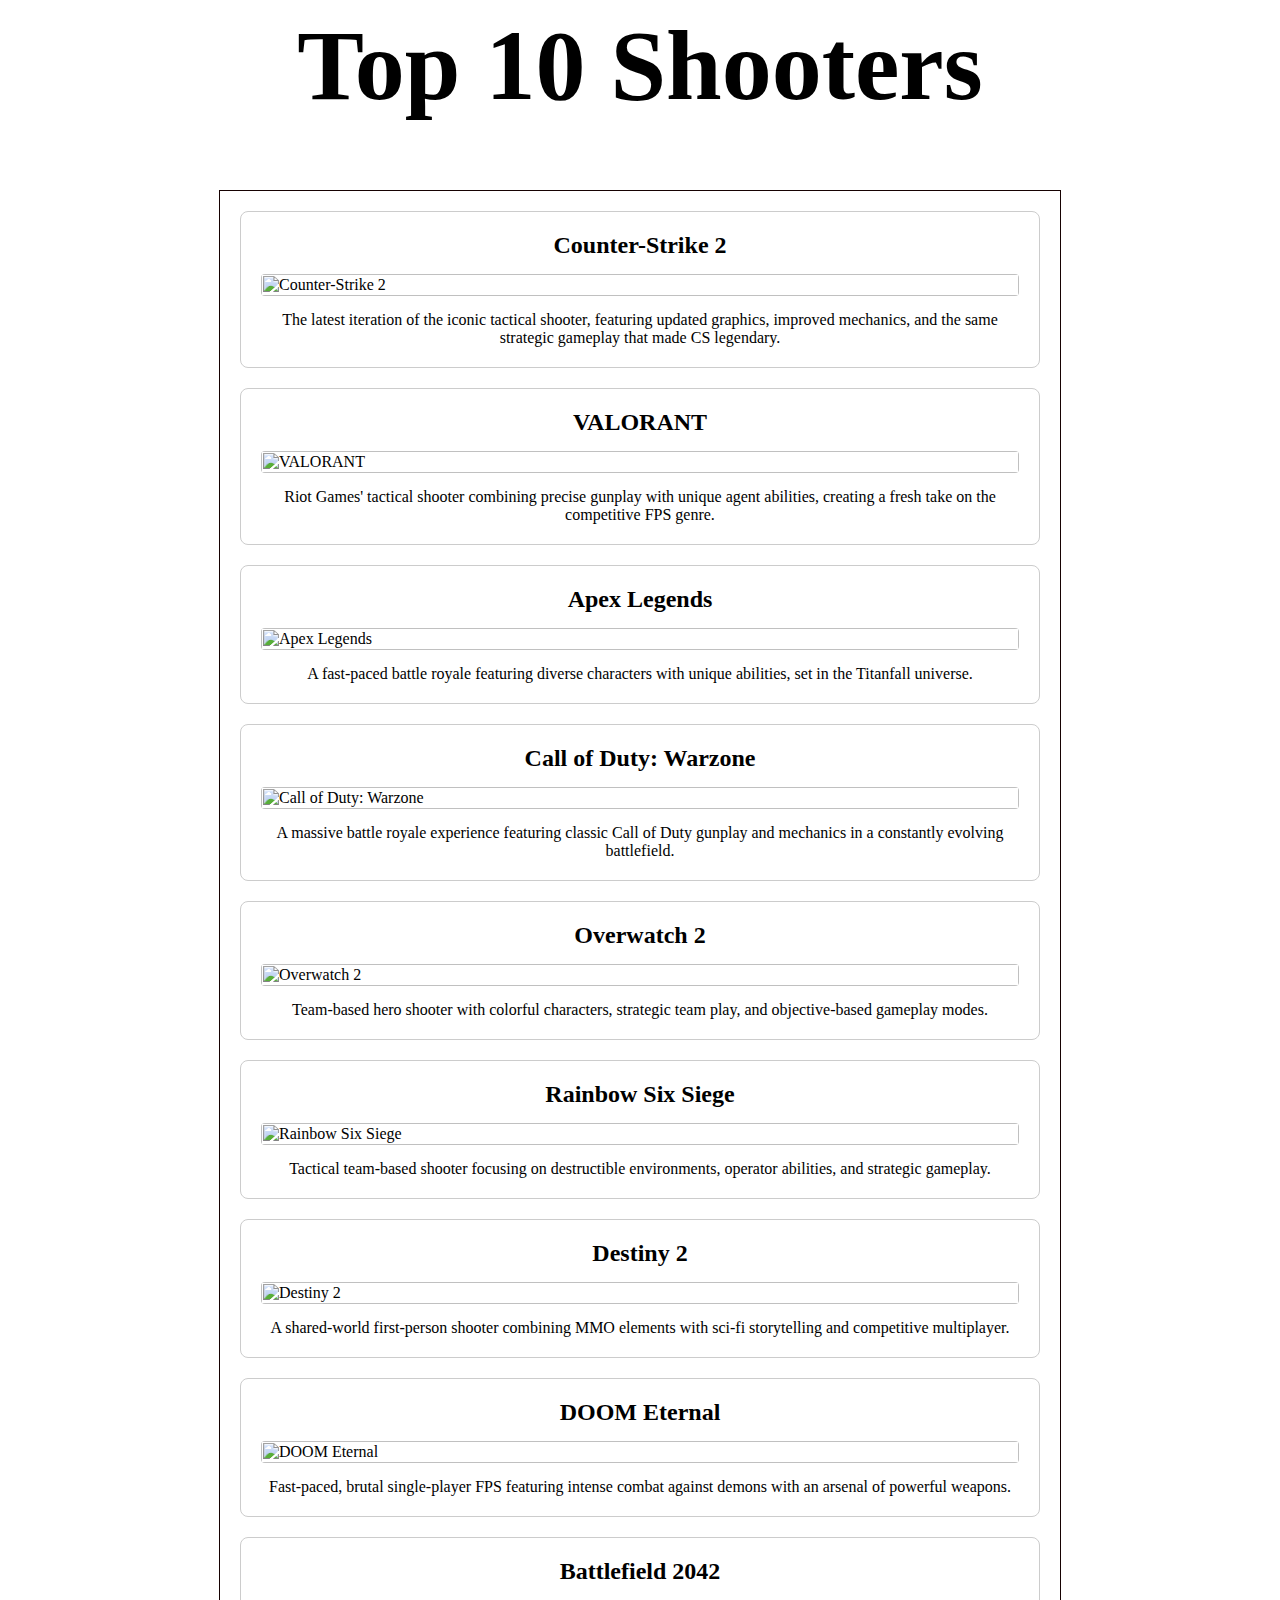
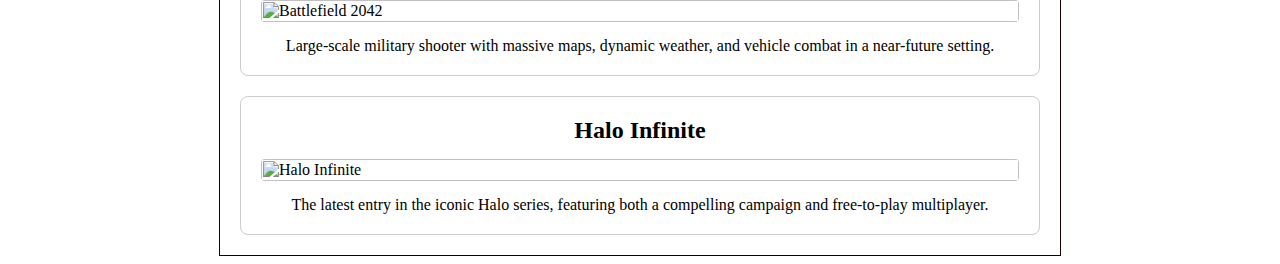
==== Shooters/top10.html @ a677a3aa "Shooters tierlist" ====
<html>
<head>
    <link rel="stylesheet" href="top10.css">
</head>
<body>
    <h1>Top 10 Shooters</h1>
    <div class="container">
        <div class="item">
            <h2>Counter-Strike 2</h2>
            <img src="https://cdn.cloudflare.steamstatic.com/apps/csgo/images/csgo_react/social/cs2.jpg" alt="Counter-Strike 2">
            <p>The latest iteration of the iconic tactical shooter, featuring updated graphics, improved mechanics, and the same strategic gameplay that made CS legendary.</p>
        </div>

        <div class="item">
            <h2>VALORANT</h2>
            <img src="https://images.unsplash.com/photo-1616856940537-2f1c1c3c2a9c" alt="VALORANT">
            <p>Riot Games' tactical shooter combining precise gunplay with unique agent abilities, creating a fresh take on the competitive FPS genre.</p>
        </div>
    
        <div class="item">
            <h2>Apex Legends</h2>
            <img src="https://images.unsplash.com/photo-1616856940537-2f1c1c3c2a9c" alt="Apex Legends">
            <p>A fast-paced battle royale featuring diverse characters with unique abilities, set in the Titanfall universe.</p>
        </div>

        <div class="item">
            <h2>Call of Duty: Warzone</h2>
            <img src="https://images.unsplash.com/photo-1616856940537-2f1c1c3c2a9c" alt="Call of Duty: Warzone">
            <p>A massive battle royale experience featuring classic Call of Duty gunplay and mechanics in a constantly evolving battlefield.</p>
        </div>
        
        <div class="item">
            <h2>Overwatch 2</h2>
            <img src="https://images.unsplash.com/photo-1616856940537-2f1c1c3c2a9c" alt="Overwatch 2">
            <p>Team-based hero shooter with colorful characters, strategic team play, and objective-based gameplay modes.</p>
        </div>
        
        <div class="item">
            <h2>Rainbow Six Siege</h2>
            <img src="https://images.unsplash.com/photo-1616856940537-2f1c1c3c2a9c" alt="Rainbow Six Siege">
            <p>Tactical team-based shooter focusing on destructible environments, operator abilities, and strategic gameplay.</p>
        </div>

        <div class="item">
            <h2>Destiny 2</h2>
            <img src="https://images.unsplash.com/photo-1616856940537-2f1c1c3c2a9c" alt="Destiny 2">
            <p>A shared-world first-person shooter combining MMO elements with sci-fi storytelling and competitive multiplayer.</p>
        </div>

        <div class="item">
            <h2>DOOM Eternal</h2>
            <img src="https://images.unsplash.com/photo-1616856940537-2f1c1c3c2a9c" alt="DOOM Eternal">
            <p>Fast-paced, brutal single-player FPS featuring intense combat against demons with an arsenal of powerful weapons.</p>
        </div>

        <div class="item">
            <h2>Battlefield 2042</h2>
            <img src="https://images.unsplash.com/photo-1616856940537-2f1c1c3c2a9c" alt="Battlefield 2042">
            <p>Large-scale military shooter with massive maps, dynamic weather, and vehicle combat in a near-future setting.</p>
        </div>

        <div class="item">
            <h2>Halo Infinite</h2>
            <img src="https://images.unsplash.com/photo-1616856940537-2f1c1c3c2a9c" alt="Halo Infinite">
            <p>The latest entry in the iconic Halo series, featuring both a compelling campaign and free-to-play multiplayer.</p>
        </div>
    </div>
</body>
</html>
---- Shooters/top10.css ----
h1 {
    text-align: center; font-size: 100px;
}

.item {
    display: flex;
    flex-direction: column;
    align-items: center;
    gap: 15px;
    border: 1px solid #ccc;
    padding: 20px;
    border-radius: 8px;
}

.item h2 {
    margin: 0;
    text-align: center;
}

.item img {
    width: 100%;
    height: auto;
    border-radius: 4px;
}

.item p {
    margin: 0;
    text-align: center;
    border: none;
    padding: 0;
}

.container {
    display: flex;
    flex-flow: column wrap;
    gap: 20px;
    max-width: 800px;
    margin: 0 auto;
    padding: 20px;
    border: 1px solid #160101;
}
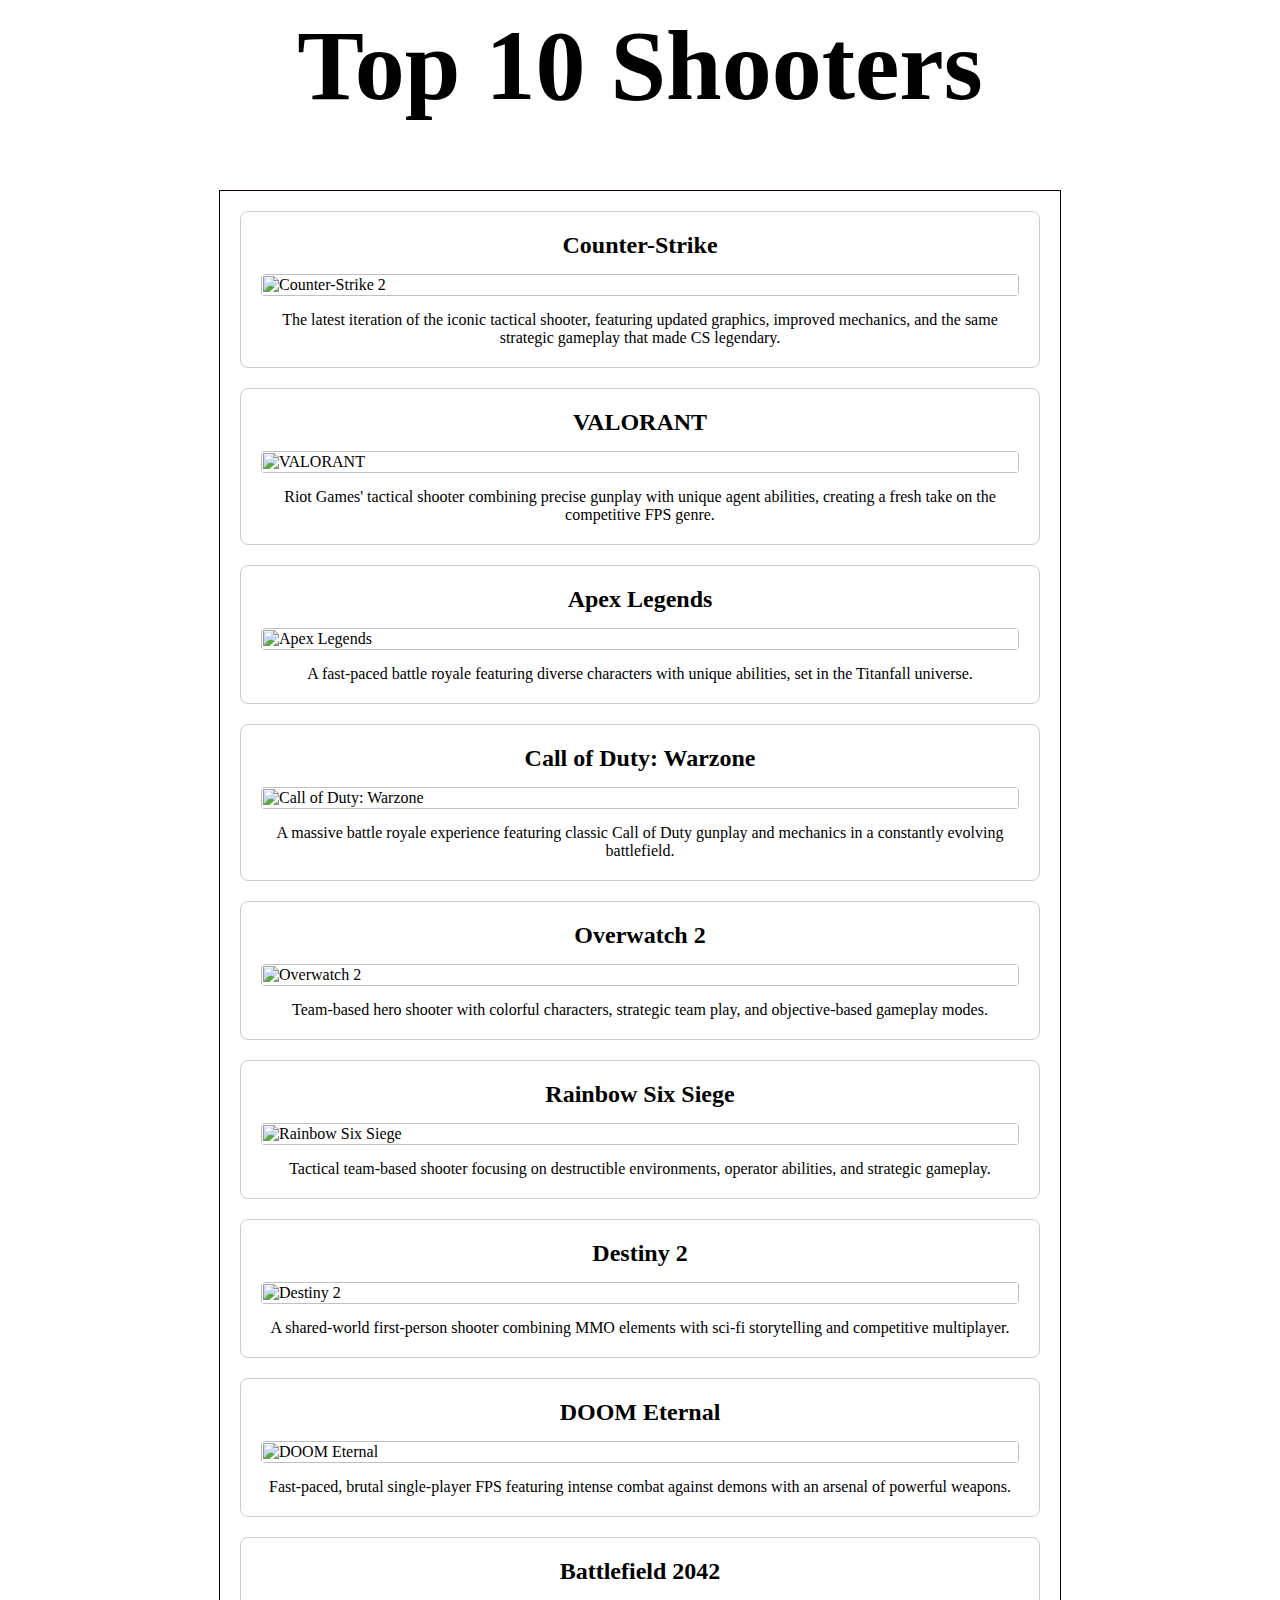
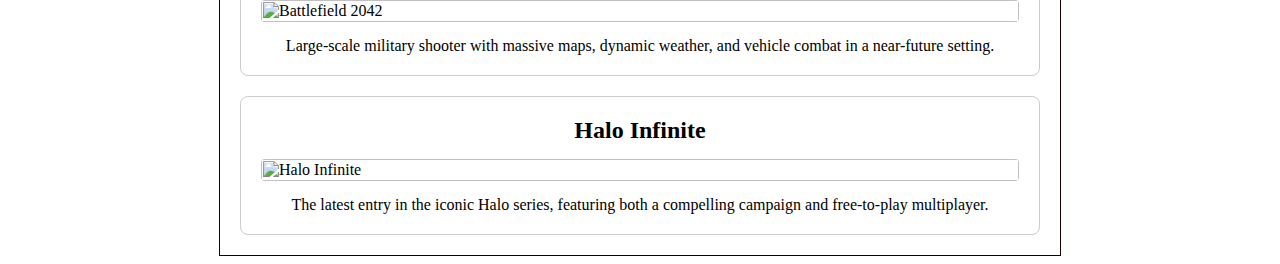
==== commit 6a9365de: "Update top10.html" ====
--- a/Shooters/top10.html
+++ b/Shooters/top10.html
@@ -6,7 +6,7 @@
     <h1>Top 10 Shooters</h1>
     <div class="container">
         <div class="item">
-            <h2>Counter-Strike 2</h2>
+            <h2>Counter-Strike</h2>
             <img src="https://cdn.cloudflare.steamstatic.com/apps/csgo/images/csgo_react/social/cs2.jpg" alt="Counter-Strike 2">
             <p>The latest iteration of the iconic tactical shooter, featuring updated graphics, improved mechanics, and the same strategic gameplay that made CS legendary.</p>
         </div>
@@ -66,4 +66,4 @@
         </div>
     </div>
 </body>
-</html>+</html>
